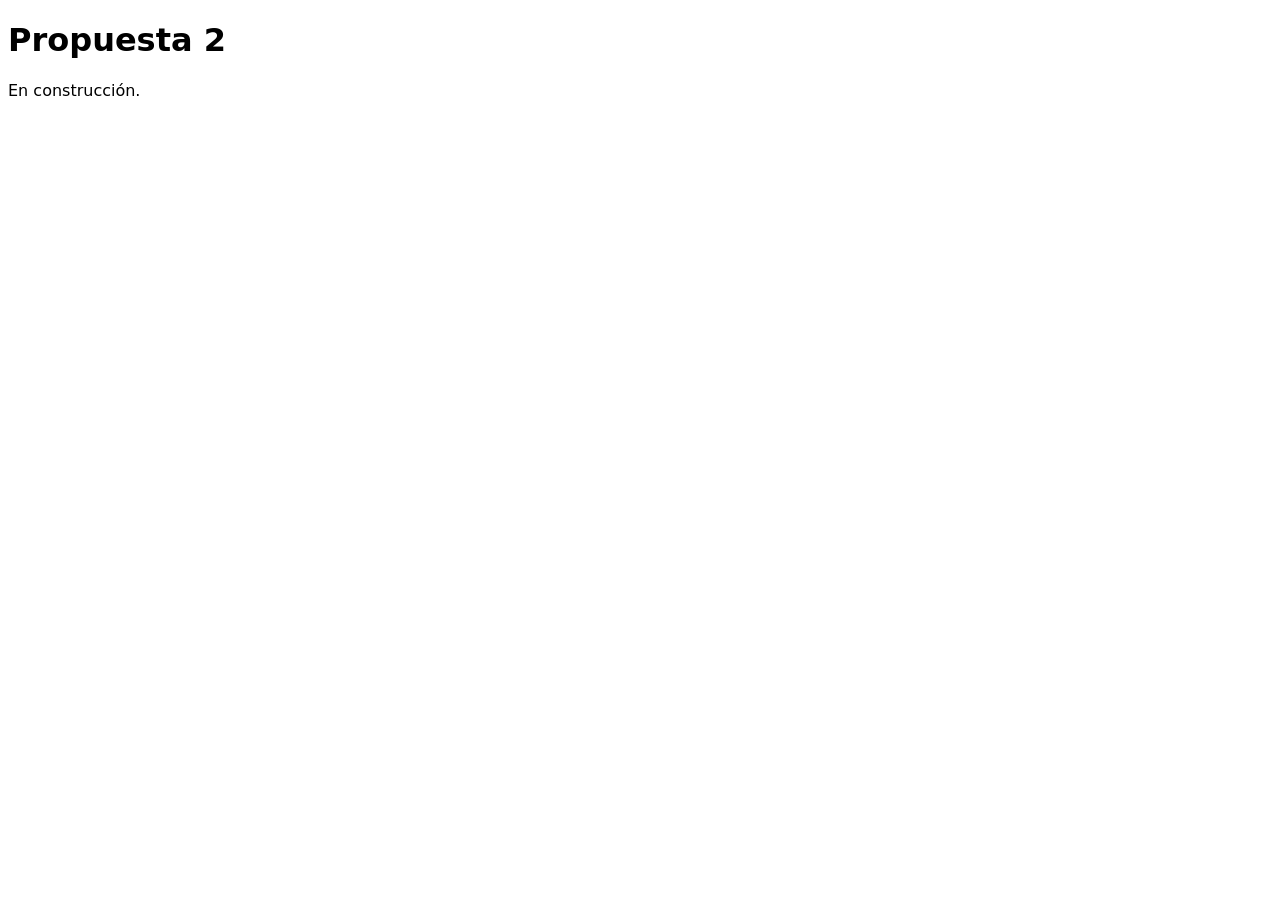
==== app/static/propuesta2/index.html @ a8c9f90c "feat(ui): scaffold /propuesta1-3 design proposal routes" ====
<!doctype html>
<html lang="es">
<head><meta charset="utf-8"><meta name="viewport" content="width=device-width, initial-scale=1"><title>Propuesta 2</title>
<link rel="stylesheet" href="styles.css"></head>
<body><main><h1>Propuesta 2</h1><p>En construcción.</p></main><script src="app.js" type="module"></script></body>
</html>
---- app/static/propuesta2/styles.css ----
body { font-family: system-ui, sans-serif; }
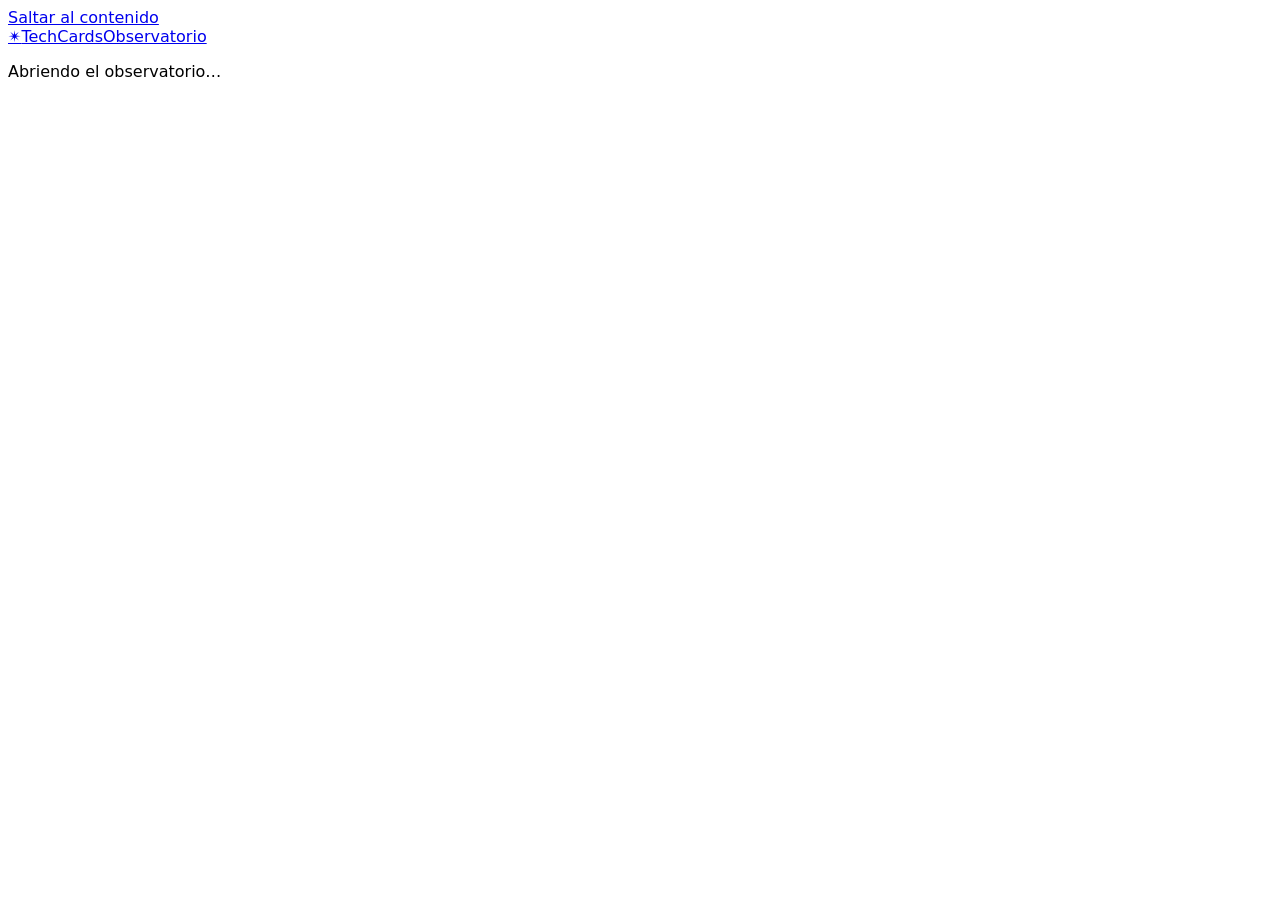
==== commit 3b872325: "Add local observatory artwork and precision-safe API transport" ====
--- a/app/static/propuesta2/index.html
+++ b/app/static/propuesta2/index.html
@@ -1,6 +1,18 @@
 <!doctype html>
 <html lang="es">
-<head><meta charset="utf-8"><meta name="viewport" content="width=device-width, initial-scale=1"><title>Propuesta 2</title>
-<link rel="stylesheet" href="styles.css"></head>
-<body><main><h1>Propuesta 2</h1><p>En construcción.</p></main><script src="app.js" type="module"></script></body>
-</html>
+<head>
+  <meta charset="utf-8">
+  <meta name="viewport" content="width=device-width, initial-scale=1, viewport-fit=cover">
+  <meta name="theme-color" content="#101519">
+  <title>Observatorio · TechCards</title>
+  <link rel="stylesheet" href="./styles.css">
+</head>
+<body>
+  <a class="skip" href="#main">Saltar al contenido</a>
+  <header><div class="mast"><a class="brand" href="#inicio"><span class="mark" aria-hidden="true">✴</span>TechCards<span class="product">Observatorio</span></a><time id="date"></time></div></header>
+  <div class="shell"><aside><nav aria-label="Navegación principal" id="menu"></nav></aside>
+    <main id="main" tabindex="-1"><p role="status">Abriendo el observatorio…</p></main>
+  </div>
+  <div id="notice" role="status" aria-live="polite"></div>
+  <script type="module" src="./app.js"></script>
+</body></html>
